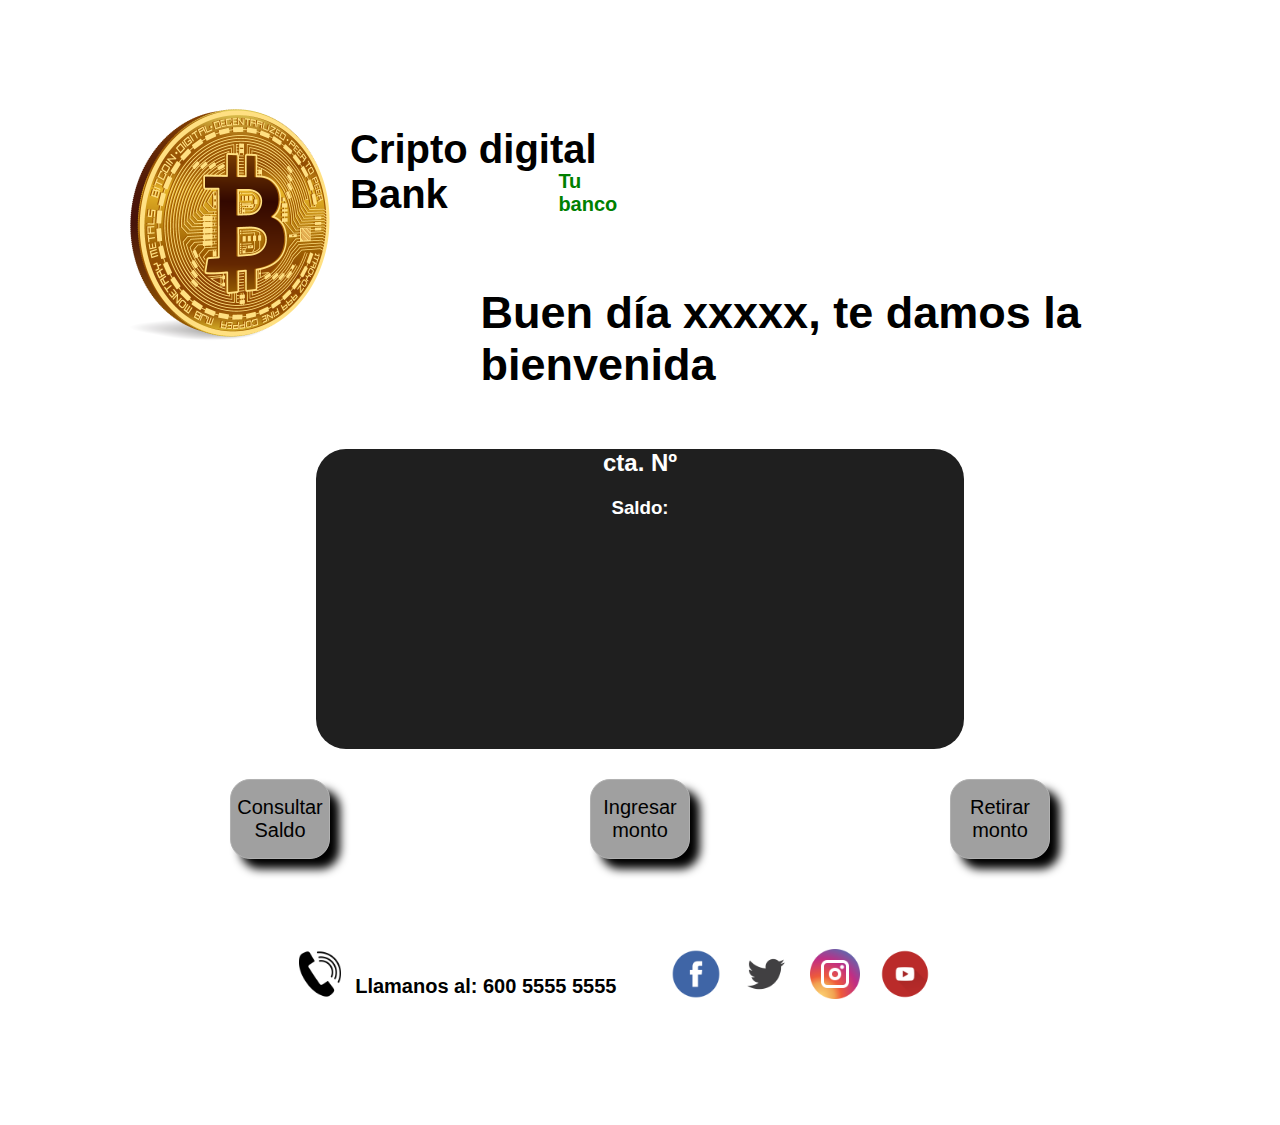
==== home.html @ b00e31ae "pagina home.html" ====
<!DOCTYPE html>
<html lang="en">
<head>
    <meta charset="UTF-8">
    <meta http-equiv="X-UA-Compatible" content="IE=edge">
    <meta name="viewport" content="width=device-width, initial-scale=1.0">
    <link rel="stylesheet" href="./styles.css">
    <title>Document</title>
</head>
<body>
    <header class="hdr-home">
        <img src="./img/criptp.png" alt="logo de cripto moneda">
        <h1>Cripto digital Bank</h1>
        <h3>Tu banco</h3>
        <div class="welcome">
            <h2>Buen día xxxxx, te damos la bienvenida</h2>
        </div>
    </header>
    <main class="main-home">
        <h2>cta. Nº </h2>
        <h3>Saldo: </h3>
    </main>
    <section class="btns-home">
        <button>Consultar Saldo</button>
        <button>Ingresar monto</button>
        <button>Retirar monto</button>
    </section>
    <footer class="ftr">
        <div class="call">
            <img src="./img-redes/calling.png" alt="llamanos">
            <h4>Llamanos al: 600 5555 5555</h4>
        </div>
        <div class="rrss">
            <img src="./img-redes/face_azul.png" alt="facebook">
            <img src="./img-redes/twiiter.png" alt="twiiter">
            <img src="./img-redes/insta.png" alt="instagram">
            <img src="./img-redes/youtube.png" alt="youtube">
        </div>
    </footer>
    <script src="./home.js"></script>
</body>
</html>
---- styles.css ----
body{
    margin: 100px;
    font-family: overpass,Arial,sans-serif;
}

.container-acceso{
    display: flex;
    width: 100%;
    height: 100%;
}

.hdr{
    width: 50%;
}

.logo-Moneda{
    /* position: relative; */
    width: 800px;
    height: 800px;
}

.acceso{
    position: relative; 
   

}

.acceso h1{
    font-size: 90px;
}
.acceso h3{
    margin-top: -65px;
    margin-left: 580px;
    font-size: 50px;
    color: green;
}

.login{
    display: flex;
    flex-direction: column;
}

.login input{
    margin: 15px;
    margin-top: 50px;
    margin-left: 130px;
    width: 550px;
    height: 50px;
    color: rgba(0, 0, 0, 0.6);
    font-size: 30px;
    background-color: #E2E0E0;
    border-radius: 50px;
    border: 1px solid #D9D9D9;
    padding: 15px;
    box-shadow: 10px 10px 10px;
    outline: none;
    text-align: left;
    cursor: pointer;
    
}

.login img{
    background-color: #FFE600 ;
    transition: background-color .7s;
    width: 100px;
    height: 100px;
    border-radius: 50%;
    border: 5px solid rgb(218, 165, 32);
    margin-top: 40px;
    margin-left: 350px;
   
    
} 
.login img:hover{
    cursor: pointer;
    background-color: rgba(105, 152, 167, 0.719);
    border: 5px solid #00eaff;
}

.ftr{
    display: flex;
    flex-direction:row;
    justify-content: center;
}

.call{
    display: flex;
    font-size: 20px;   
}

.ftr img{ 
    width: 50px;
    height: 50px;
    margin: 0px 10px 0px 5px;
    cursor: pointer; 
}

.rrss{
    margin: 0px 50px 0px 50px;
   
}

/* HTML Home  */

.hdr-home{
    display: flex;
    width: 100%;
}

.hdr-home img{
    width: 250px;
    height: 250px;
}
  
.hdr-home h1{
    font-size: 40px;
}

.hdr-home h3{
    color: green;
    font-size: 20px;
    margin-top: 70px;
    margin-left: -85px;
}

.welcome{
    display: flex;
    justify-content: center;
    font-size: 30px;
    margin-top: 150px;
    margin-left: -150px;
}

.main-home{
    background-color: #1F1F1F;
    color: #ffffff;
    width: 60%;
    height: 300px;
    margin-left: 20%;
    border-radius: 30px;
    text-align: center;
}

.btns-home{
    display: flex;
    flex-direction: row;
    justify-content: center;
    width: 100%;
    height: 80px;
    margin: 30px;
    margin-bottom: 90px;
}

.btns-home button{
    text-align: center;
    font-size: 20px;
    background-color: #a0a0a0;
    margin: 0px 160px 0px 100px;
    border-radius: 20px;
    width: 250px;
    border: 1px solid #b1b1b1;
    box-shadow: 10px 10px 10px;
}

.btns-home button:hover{
    cursor: pointer;
    background-color: #bebebe;
}
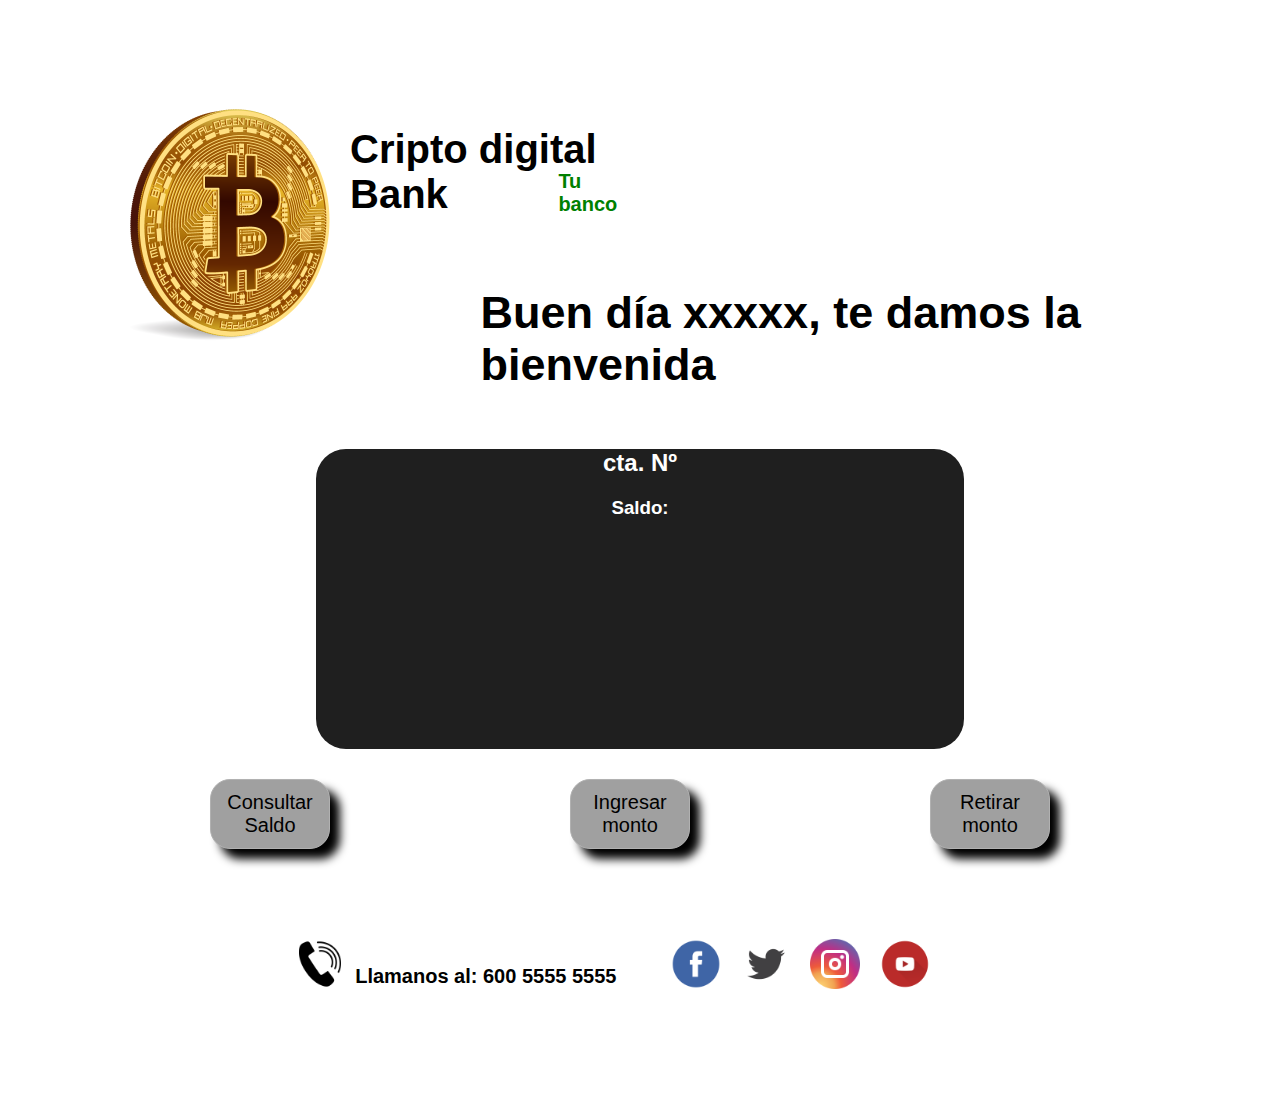
==== commit f0f80caf: "Merge pull request #5 from PaulyDiaz/login" ====
--- a/home.html
+++ b/home.html
@@ -5,7 +5,8 @@
     <meta http-equiv="X-UA-Compatible" content="IE=edge">
     <meta name="viewport" content="width=device-width, initial-scale=1.0">
     <link rel="stylesheet" href="./styles.css">
-    <title>Document</title>
+    <link rel="shortcut icon" href="./img/criptp.png">
+    <title>Cajero Automatico</title>
 </head>
 <body>
     <header class="hdr-home">
--- a/styles.css
+++ b/styles.css
@@ -146,7 +146,7 @@
     flex-direction: row;
     justify-content: center;
     width: 100%;
-    height: 80px;
+    height: 70px;
     margin: 30px;
     margin-bottom: 90px;
 }
@@ -155,9 +155,9 @@
     text-align: center;
     font-size: 20px;
     background-color: #a0a0a0;
-    margin: 0px 160px 0px 100px;
+    margin: 0px 160px 0px 80px;
     border-radius: 20px;
-    width: 250px;
+    width: 350px;
     border: 1px solid #b1b1b1;
     box-shadow: 10px 10px 10px;
 }
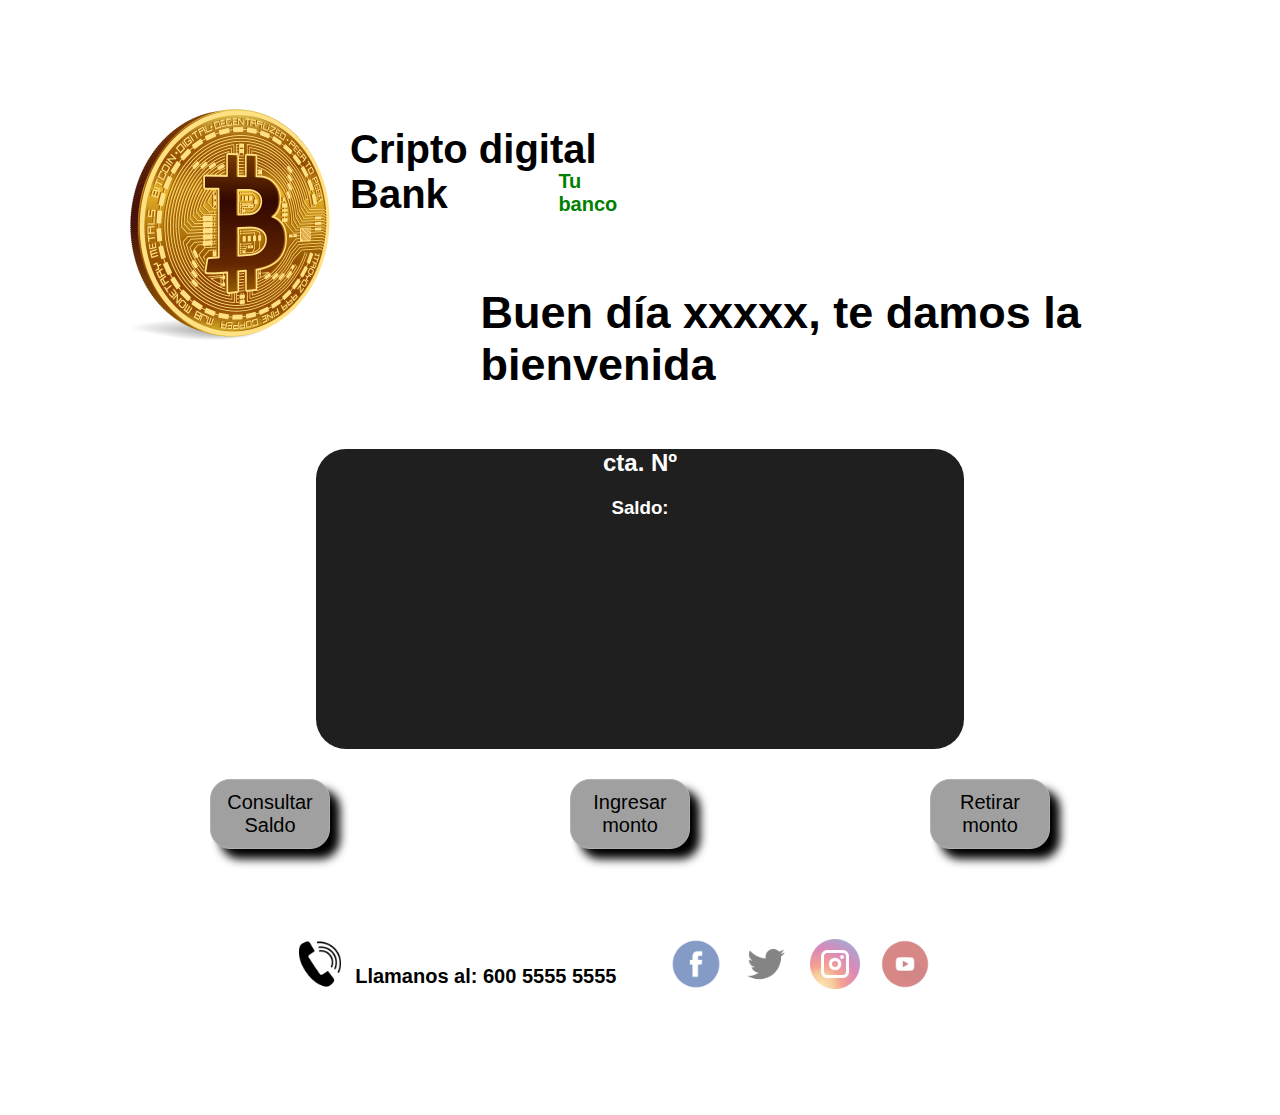
==== commit d449e057: "Inicio de secion con tres usuarios y sus password" ====
--- a/home.html
+++ b/home.html
@@ -7,8 +7,7 @@
     <link rel="stylesheet" href="./styles.css">
     <link rel="shortcut icon" href="./img/criptp.png">
     <title>Cajero Automatico</title>
-</head>
-<body>
+</head>   
     <header class="hdr-home">
         <img src="./img/criptp.png" alt="logo de cripto moneda">
         <h1>Cripto digital Bank</h1>
@@ -16,7 +15,7 @@
         <div class="welcome">
             <h2>Buen día xxxxx, te damos la bienvenida</h2>
         </div>
-    </header>
+    </header>    
     <main class="main-home">
         <h2>cta. Nº </h2>
         <h3>Saldo: </h3>
@@ -32,12 +31,13 @@
             <h4>Llamanos al: 600 5555 5555</h4>
         </div>
         <div class="rrss">
-            <img src="./img-redes/face_azul.png" alt="facebook">
-            <img src="./img-redes/twiiter.png" alt="twiiter">
-            <img src="./img-redes/insta.png" alt="instagram">
-            <img src="./img-redes/youtube.png" alt="youtube">
+            <img class="rrss1" src="./img-redes/face_azul.png" alt="facebook">
+            <img class="rrss2" src="./img-redes/twiiter.png" alt="twiiter">
+            <img class="rrss3" src="./img-redes/insta.png" alt="instagram">
+            <img class="rrss3" src="./img-redes/youtube.png" alt="youtube">
         </div>
     </footer>
     <script src="./home.js"></script>
+    
 </body>
 </html>--- a/styles.css
+++ b/styles.css
@@ -16,7 +16,7 @@
 .logo-Moneda{
     /* position: relative; */
     width: 800px;
-    height: 800px;
+    height: 780px;
 }
 
 .acceso{
@@ -97,10 +97,42 @@
 
 .rrss{
     margin: 0px 50px 0px 50px;
-   
-}
+    opacity: 80%;
+}
+
+.rrss1{
+    opacity: 80%;
+}
+.rrss1:hover{
+    opacity: 100%;
+}
+
+.rrss2{
+    opacity: 80%;
+}
+
+.rrss2:hover{
+    opacity: 100%;
+}
+.rrss3{
+    opacity: 70%;
+}
+
+.rrss3:hover{
+    opacity: 150%;
+}
+.rrss4{
+    opacity: 80%;
+}
+.rrss4:hover{
+    opacity: 100%;
+}
+
+
+
 
 /* HTML Home  */
+
 
 .hdr-home{
     display: flex;
